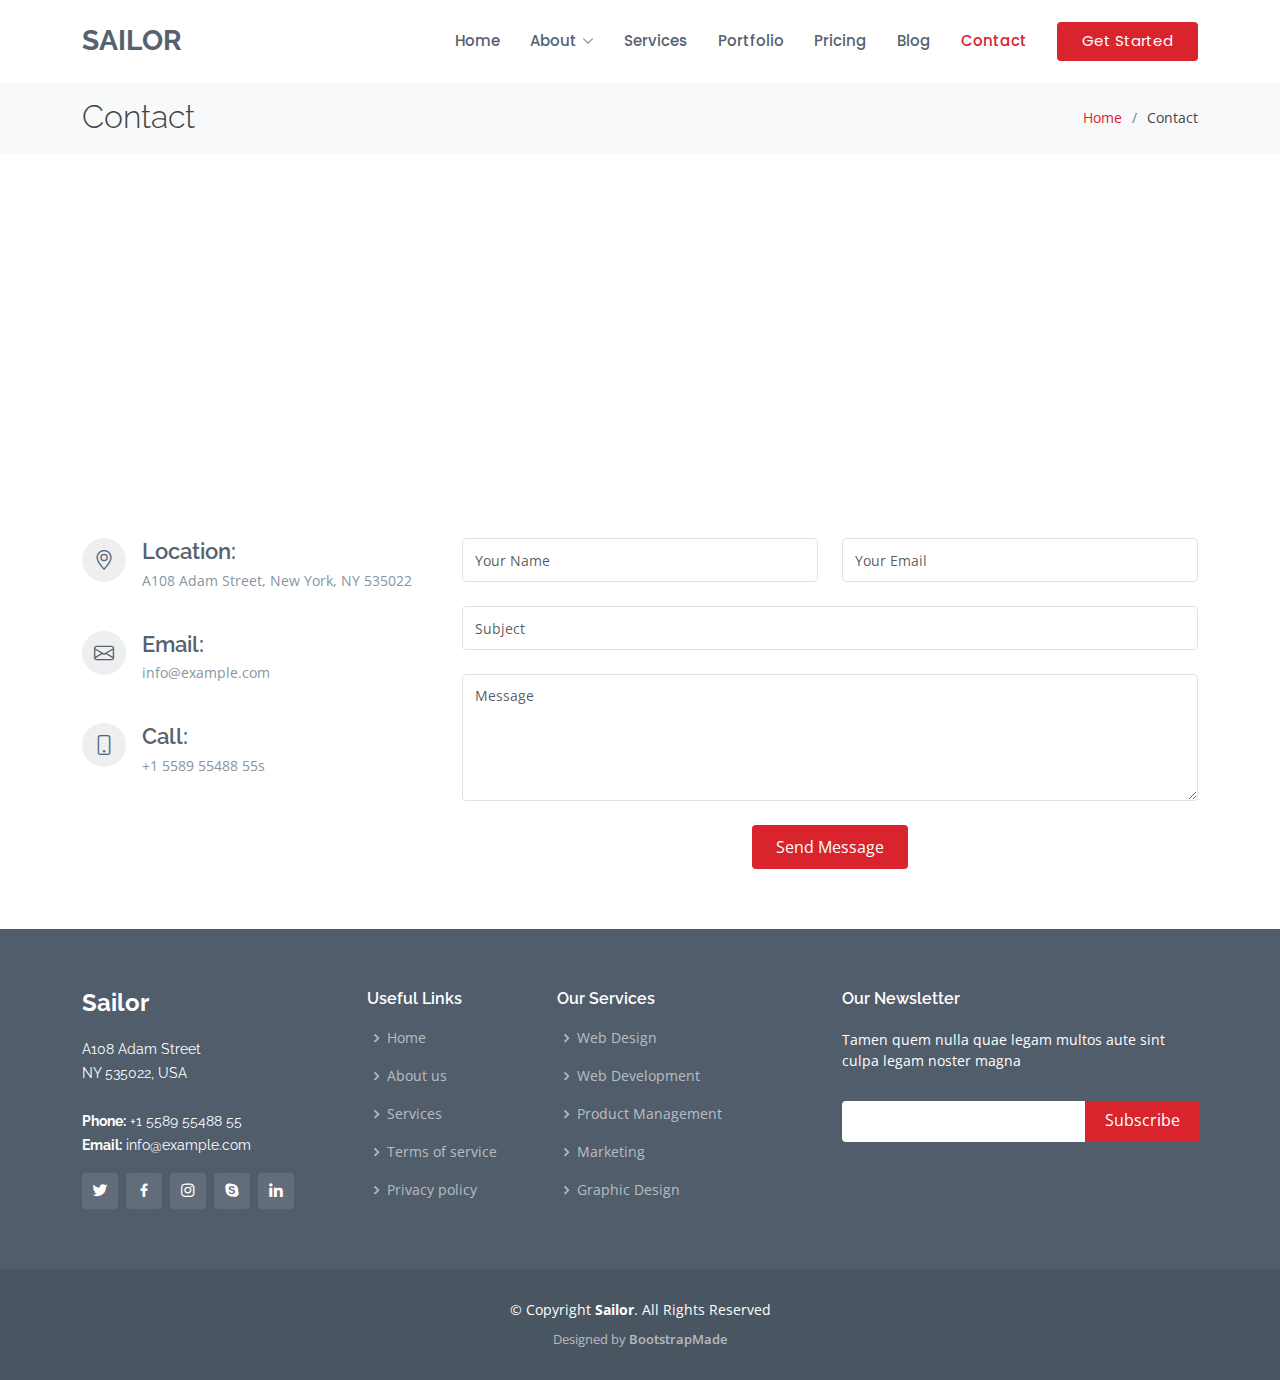
==== contact.html @ 68cdc19b "initial" ====
<!DOCTYPE html>
<html lang="en">

<head>
  <meta charset="utf-8">
  <meta content="width=device-width, initial-scale=1.0" name="viewport">

  <title>Contact - Sailor Bootstrap Template</title>
  <meta content="" name="description">
  <meta content="" name="keywords">

  <!-- Favicons -->
  <link href="assets/img/favicon.png" rel="icon">
  <link href="assets/img/apple-touch-icon.png" rel="apple-touch-icon">

  <!-- Google Fonts -->
  <link href="https://fonts.googleapis.com/css?family=Open+Sans:300,300i,400,400i,600,600i,700,700i|Raleway:300,300i,400,400i,500,500i,600,600i,700,700i|Poppins:300,300i,400,400i,500,500i,600,600i,700,700i" rel="stylesheet">

  <!-- Vendor CSS Files -->
  <link href="assets/vendor/animate.css/animate.min.css" rel="stylesheet">
  <link href="assets/vendor/bootstrap/css/bootstrap.min.css" rel="stylesheet">
  <link href="assets/vendor/bootstrap-icons/bootstrap-icons.css" rel="stylesheet">
  <link href="assets/vendor/boxicons/css/boxicons.min.css" rel="stylesheet">
  <link href="assets/vendor/glightbox/css/glightbox.min.css" rel="stylesheet">
  <link href="assets/vendor/remixicon/remixicon.css" rel="stylesheet">
  <link href="assets/vendor/swiper/swiper-bundle.min.css" rel="stylesheet">

  <!-- Template Main CSS File -->
  <link href="assets/css/style.css" rel="stylesheet">

  <!-- =======================================================
  * Template Name: Sailor
  * Updated: Jul 27 2023 with Bootstrap v5.3.1
  * Template URL: https://bootstrapmade.com/sailor-free-bootstrap-theme/
  * Author: BootstrapMade.com
  * License: https://bootstrapmade.com/license/
  ======================================================== -->
</head>

<body>

  <!-- ======= Header ======= -->
  <header id="header" class="fixed-top d-flex align-items-center">
    <div class="container d-flex align-items-center">

      <h1 class="logo me-auto"><a href="index.html">Sailor</a></h1>
      <!-- Uncomment below if you prefer to use an image logo -->
      <!-- <a href="index.html" class="logo me-auto"><img src="assets/img/logo.png" alt="" class="img-fluid"></a>-->

      <nav id="navbar" class="navbar">
        <ul>
          <li><a href="index.html">Home</a></li>

          <li class="dropdown"><a href="#"><span>About</span> <i class="bi bi-chevron-down"></i></a>
            <ul>
              <li><a href="about.html">About</a></li>
              <li><a href="team.html">Team</a></li>
              <li><a href="testimonials.html">Testimonials</a></li>

              <li class="dropdown"><a href="#"><span>Deep Drop Down</span> <i class="bi bi-chevron-right"></i></a>
                <ul>
                  <li><a href="#">Deep Drop Down 1</a></li>
                  <li><a href="#">Deep Drop Down 2</a></li>
                  <li><a href="#">Deep Drop Down 3</a></li>
                  <li><a href="#">Deep Drop Down 4</a></li>
                  <li><a href="#">Deep Drop Down 5</a></li>
                </ul>
              </li>
            </ul>
          </li>
          <li><a href="services.html">Services</a></li>
          <li><a href="portfolio.html">Portfolio</a></li>
          <li><a href="pricing.html">Pricing</a></li>
          <li><a href="blog.html">Blog</a></li>

          <li><a href="contact.html" class="active">Contact</a></li>
          <li><a href="index.html" class="getstarted">Get Started</a></li>
        </ul>
        <i class="bi bi-list mobile-nav-toggle"></i>
      </nav><!-- .navbar -->

    </div>
  </header><!-- End Header -->

  <main id="main">

    <!-- ======= Breadcrumbs ======= -->
    <section id="breadcrumbs" class="breadcrumbs">
      <div class="container">

        <div class="d-flex justify-content-between align-items-center">
          <h2>Contact</h2>
          <ol>
            <li><a href="index.html">Home</a></li>
            <li>Contact</li>
          </ol>
        </div>

      </div>
    </section><!-- End Breadcrumbs -->

    <!-- ======= Contact Section ======= -->
    <section id="contact" class="contact">
      <div class="container">

        <div>
          <iframe style="border:0; width: 100%; height: 270px;" src="https://www.google.com/maps/embed?pb=!1m14!1m8!1m3!1d12097.433213460943!2d-74.0062269!3d40.7101282!3m2!1i1024!2i768!4f13.1!3m3!1m2!1s0x0%3A0xb89d1fe6bc499443!2sDowntown+Conference+Center!5e0!3m2!1smk!2sbg!4v1539943755621" frameborder="0" allowfullscreen></iframe>
        </div>

        <div class="row mt-5">

          <div class="col-lg-4">
            <div class="info">
              <div class="address">
                <i class="bi bi-geo-alt"></i>
                <h4>Location:</h4>
                <p>A108 Adam Street, New York, NY 535022</p>
              </div>

              <div class="email">
                <i class="bi bi-envelope"></i>
                <h4>Email:</h4>
                <p>info@example.com</p>
              </div>

              <div class="phone">
                <i class="bi bi-phone"></i>
                <h4>Call:</h4>
                <p>+1 5589 55488 55s</p>
              </div>

            </div>

          </div>

          <div class="col-lg-8 mt-5 mt-lg-0">

            <form action="forms/contact.php" method="post" role="form" class="php-email-form">
              <div class="row">
                <div class="col-md-6 form-group">
                  <input type="text" name="name" class="form-control" id="name" placeholder="Your Name" required>
                </div>
                <div class="col-md-6 form-group mt-3 mt-md-0">
                  <input type="email" class="form-control" name="email" id="email" placeholder="Your Email" required>
                </div>
              </div>
              <div class="form-group mt-3">
                <input type="text" class="form-control" name="subject" id="subject" placeholder="Subject" required>
              </div>
              <div class="form-group mt-3">
                <textarea class="form-control" name="message" rows="5" placeholder="Message" required></textarea>
              </div>
              <div class="my-3">
                <div class="loading">Loading</div>
                <div class="error-message"></div>
                <div class="sent-message">Your message has been sent. Thank you!</div>
              </div>
              <div class="text-center"><button type="submit">Send Message</button></div>
            </form>

          </div>

        </div>

      </div>
    </section><!-- End Contact Section -->

  </main><!-- End #main -->

  <!-- ======= Footer ======= -->
  <footer id="footer">
    <div class="footer-top">
      <div class="container">
        <div class="row">

          <div class="col-lg-3 col-md-6">
            <div class="footer-info">
              <h3>Sailor</h3>
              <p>
                A108 Adam Street <br>
                NY 535022, USA<br><br>
                <strong>Phone:</strong> +1 5589 55488 55<br>
                <strong>Email:</strong> info@example.com<br>
              </p>
              <div class="social-links mt-3">
                <a href="#" class="twitter"><i class="bx bxl-twitter"></i></a>
                <a href="#" class="facebook"><i class="bx bxl-facebook"></i></a>
                <a href="#" class="instagram"><i class="bx bxl-instagram"></i></a>
                <a href="#" class="google-plus"><i class="bx bxl-skype"></i></a>
                <a href="#" class="linkedin"><i class="bx bxl-linkedin"></i></a>
              </div>
            </div>
          </div>

          <div class="col-lg-2 col-md-6 footer-links">
            <h4>Useful Links</h4>
            <ul>
              <li><i class="bx bx-chevron-right"></i> <a href="#">Home</a></li>
              <li><i class="bx bx-chevron-right"></i> <a href="#">About us</a></li>
              <li><i class="bx bx-chevron-right"></i> <a href="#">Services</a></li>
              <li><i class="bx bx-chevron-right"></i> <a href="#">Terms of service</a></li>
              <li><i class="bx bx-chevron-right"></i> <a href="#">Privacy policy</a></li>
            </ul>
          </div>

          <div class="col-lg-3 col-md-6 footer-links">
            <h4>Our Services</h4>
            <ul>
              <li><i class="bx bx-chevron-right"></i> <a href="#">Web Design</a></li>
              <li><i class="bx bx-chevron-right"></i> <a href="#">Web Development</a></li>
              <li><i class="bx bx-chevron-right"></i> <a href="#">Product Management</a></li>
              <li><i class="bx bx-chevron-right"></i> <a href="#">Marketing</a></li>
              <li><i class="bx bx-chevron-right"></i> <a href="#">Graphic Design</a></li>
            </ul>
          </div>

          <div class="col-lg-4 col-md-6 footer-newsletter">
            <h4>Our Newsletter</h4>
            <p>Tamen quem nulla quae legam multos aute sint culpa legam noster magna</p>
            <form action="" method="post">
              <input type="email" name="email"><input type="submit" value="Subscribe">
            </form>

          </div>

        </div>
      </div>
    </div>

    <div class="container">
      <div class="copyright">
        &copy; Copyright <strong><span>Sailor</span></strong>. All Rights Reserved
      </div>
      <div class="credits">
        <!-- All the links in the footer should remain intact. -->
        <!-- You can delete the links only if you purchased the pro version. -->
        <!-- Licensing information: https://bootstrapmade.com/license/ -->
        <!-- Purchase the pro version with working PHP/AJAX contact form: https://bootstrapmade.com/sailor-free-bootstrap-theme/ -->
        Designed by <a href="https://bootstrapmade.com/">BootstrapMade</a>
      </div>
    </div>
  </footer><!-- End Footer -->

  <a href="#" class="back-to-top d-flex align-items-center justify-content-center"><i class="bi bi-arrow-up-short"></i></a>

  <!-- Vendor JS Files -->
  <script src="assets/vendor/bootstrap/js/bootstrap.bundle.min.js"></script>
  <script src="assets/vendor/glightbox/js/glightbox.min.js"></script>
  <script src="assets/vendor/isotope-layout/isotope.pkgd.min.js"></script>
  <script src="assets/vendor/swiper/swiper-bundle.min.js"></script>
  <script src="assets/vendor/waypoints/noframework.waypoints.js"></script>
  <script src="assets/vendor/php-email-form/validate.js"></script>

  <!-- Template Main JS File -->
  <script src="assets/js/main.js"></script>

</body>

</html>
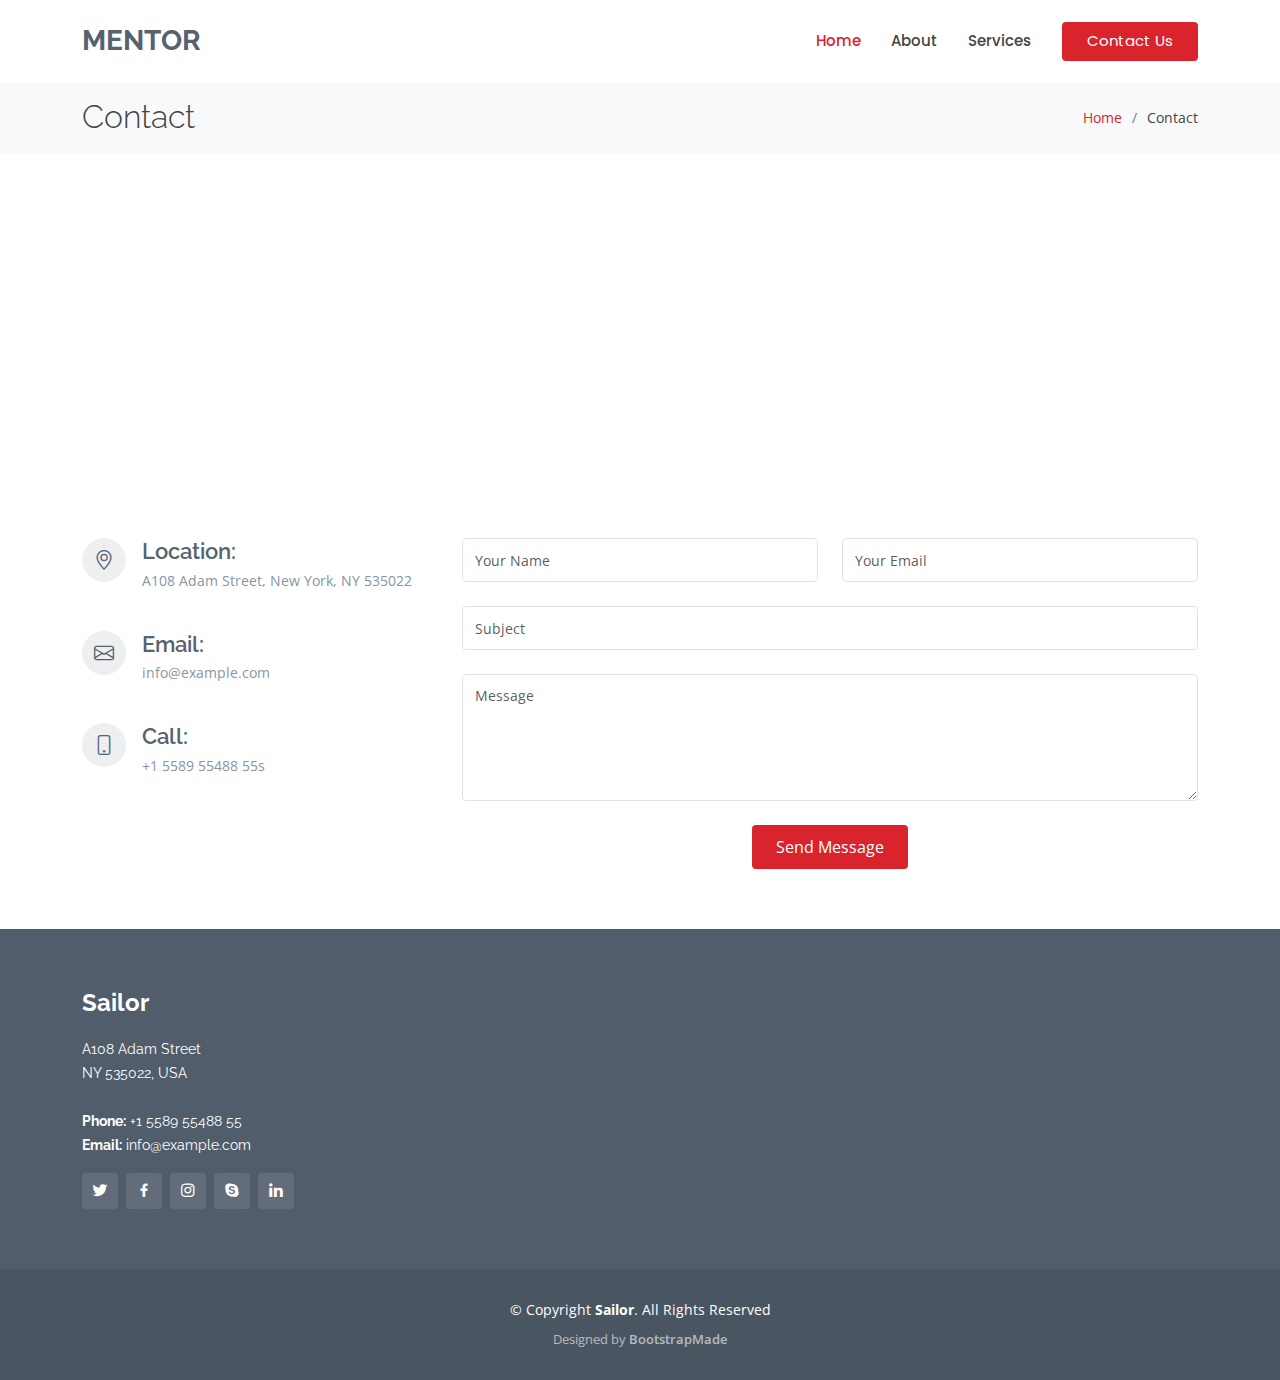
==== commit 90256c3d: "content almost set" ====
--- a/contact.html
+++ b/contact.html
@@ -43,17 +43,20 @@
   <header id="header" class="fixed-top d-flex align-items-center">
     <div class="container d-flex align-items-center">
 
-      <h1 class="logo me-auto"><a href="index.html">Sailor</a></h1>
+      <h1 class="logo me-auto"><a href="index.html">Mentor</a></h1>
       <!-- Uncomment below if you prefer to use an image logo -->
       <!-- <a href="index.html" class="logo me-auto"><img src="assets/img/logo.png" alt="" class="img-fluid"></a>-->
 
       <nav id="navbar" class="navbar">
         <ul>
-          <li><a href="index.html">Home</a></li>
-
-          <li class="dropdown"><a href="#"><span>About</span> <i class="bi bi-chevron-down"></i></a>
+          <li><a href="index.html" class="active">Home</a></li>
+          <li><a  >About</a></li>
+          <li><a >Services</a></li>
+          
+          <!-- <li><a href="blog.html">Blog</a></li> -->
+          <!-- <li class="dropdown"><a ><span>About</span> </a>
             <ul>
-              <li><a href="about.html">About</a></li>
+              <li><a>About</a></li>
               <li><a href="team.html">Team</a></li>
               <li><a href="testimonials.html">Testimonials</a></li>
 
@@ -67,14 +70,13 @@
                 </ul>
               </li>
             </ul>
-          </li>
-          <li><a href="services.html">Services</a></li>
-          <li><a href="portfolio.html">Portfolio</a></li>
-          <li><a href="pricing.html">Pricing</a></li>
-          <li><a href="blog.html">Blog</a></li>
-
-          <li><a href="contact.html" class="active">Contact</a></li>
-          <li><a href="index.html" class="getstarted">Get Started</a></li>
+          </li> -->
+
+          <!-- <li><a href="portfolio.html">Portfolio</a></li> -->
+          <!-- <li><a href="pricing.html">Pricing</a></li> -->
+
+          <li><a href="contact.html" class="getstarted">Contact Us</a></li>
+
         </ul>
         <i class="bi bi-list mobile-nav-toggle"></i>
       </nav><!-- .navbar -->
@@ -192,7 +194,7 @@
             </div>
           </div>
 
-          <div class="col-lg-2 col-md-6 footer-links">
+          <!-- <div class="col-lg-2 col-md-6 footer-links">
             <h4>Useful Links</h4>
             <ul>
               <li><i class="bx bx-chevron-right"></i> <a href="#">Home</a></li>
@@ -221,7 +223,7 @@
               <input type="email" name="email"><input type="submit" value="Subscribe">
             </form>
 
-          </div>
+          </div> -->
 
         </div>
       </div>
--- a/assets/css/style.css
+++ b/assets/css/style.css
@@ -9,6 +9,11 @@
 /*--------------------------------------------------------------
 # General
 --------------------------------------------------------------*/
+*{
+  --primaryBackground:#d9232d;
+  --primaryBackgroundHover:#e24d55;
+  --primaryColor:#fff;
+}
 body {
   font-family: "Open Sans", sans-serif;
   color: #444444;
@@ -16,11 +21,11 @@
 
 a {
   text-decoration: none;
-  color: #d9232d;
+  color: var(--primaryBackground);
 }
 
 a:hover {
-  color: #e24d55;
+  color: var(--primaryBackgroundHover);
   text-decoration: none;
 }
 
@@ -43,7 +48,7 @@
   right: 15px;
   bottom: 15px;
   z-index: 996;
-  background: #d9232d;
+  background: var(--primaryBackground);
   width: 40px;
   height: 40px;
   border-radius: 4px;
@@ -52,13 +57,13 @@
 
 .back-to-top i {
   font-size: 28px;
-  color: #fff;
+  color: var(--primaryColor);
   line-height: 0;
 }
 
 .back-to-top:hover {
   background: #e1444d;
-  color: #fff;
+  color: var(--primaryColor);
 }
 
 .back-to-top.active {
@@ -149,22 +154,22 @@
 .navbar .active,
 .navbar .active:focus,
 .navbar li:hover>a {
-  color: #d9232d;
+  color: var(--primaryBackground);
 }
 
 .navbar .getstarted,
 .navbar .getstarted:focus {
-  background: #d9232d;
+  background: var(--primaryBackground);
   padding: 8px 25px;
   margin-left: 30px;
   border-radius: 4px;
   font-weight: 400;
-  color: #fff;
+  color: var(--primaryColor);
 }
 
 .navbar .getstarted:hover,
 .navbar .getstarted:focus:hover {
-  color: #fff;
+  color: var(--primaryColor);
   background: #e1444d;
 }
 
@@ -178,7 +183,7 @@
   z-index: 99;
   opacity: 0;
   visibility: hidden;
-  background: #fff;
+  background: var(--primaryColor);
   box-shadow: 0px 0px 30px rgba(127, 137, 161, 0.25);
   transition: 0.3s;
 }
@@ -201,7 +206,7 @@
 .navbar .dropdown ul a:hover,
 .navbar .dropdown ul .active:hover,
 .navbar .dropdown ul li:hover>a {
-  color: #d9232d;
+  color: var(--primaryBackground);
 }
 
 .navbar .dropdown:hover>ul {
@@ -246,7 +251,7 @@
 }
 
 .mobile-nav-toggle.bi-x {
-  color: #fff;
+  color: var(--primaryColor);
 }
 
 @media (max-width: 991px) {
@@ -285,7 +290,7 @@
   bottom: 15px;
   left: 15px;
   padding: 10px 0;
-  background-color: #fff;
+  background-color: var(--primaryColor);
   overflow-y: auto;
   transition: 0.3s;
 }
@@ -300,7 +305,7 @@
 .navbar-mobile a:hover,
 .navbar-mobile .active,
 .navbar-mobile li:hover>a {
-  color: #d9232d;
+  color: var(--primaryBackground);
 }
 
 .navbar-mobile .getstarted,
@@ -316,7 +321,7 @@
   z-index: 99;
   opacity: 1;
   visibility: visible;
-  background: #fff;
+  background: var(--primaryColor);
   box-shadow: 0px 0px 30px rgba(127, 137, 161, 0.25);
 }
 
@@ -335,7 +340,7 @@
 .navbar-mobile .dropdown ul a:hover,
 .navbar-mobile .dropdown ul .active:hover,
 .navbar-mobile .dropdown ul li:hover>a {
-  color: #d9232d;
+  color: var(--primaryBackground);
 }
 
 .navbar-mobile .dropdown>.dropdown-active {
@@ -391,7 +396,7 @@
 }
 
 #hero h2 {
-  color: #fff;
+  color: var(--primaryColor);
   margin-bottom: 20px;
   font-size: 48px;
   font-weight: 700;
@@ -400,7 +405,7 @@
 #hero p {
   animation-delay: 0.4s;
   margin: 0 auto 30px auto;
-  color: #fff;
+  color: var(--primaryColor);
 }
 
 #hero .carousel-inner .carousel-item {
@@ -456,7 +461,7 @@
 #hero .carousel-indicators li {
   list-style-type: none;
   cursor: pointer;
-  background: #fff;
+  background: var(--primaryColor);
   overflow: hidden;
   border: 0;
   width: 12px;
@@ -468,7 +473,7 @@
 
 #hero .carousel-indicators li.active {
   opacity: 1;
-  background: #d9232d;
+  background: var(--primaryBackground);
 }
 
 #hero .btn-get-started {
@@ -481,9 +486,9 @@
   border-radius: 4px;
   transition: 0.5s;
   line-height: 1;
-  color: #fff;
+  color: var(--primaryColor);
   animation-delay: 0.8s;
-  background: #d9232d;
+  background: var(--primaryBackground);
 }
 
 #hero .btn-get-started:hover {
@@ -658,7 +663,7 @@
   top: 7px;
   position: absolute;
   font-size: 20px;
-  color: #d9232d;
+  color: var(--primaryBackground);
 }
 
 .about .content p:last-child {
@@ -703,7 +708,7 @@
 
 .services .icon-box i {
   float: left;
-  color: #d9232d;
+  color: var(--primaryBackground);
   font-size: 40px;
 }
 
@@ -726,7 +731,7 @@
 }
 
 .services .icon-box:hover h4 a {
-  color: #d9232d;
+  color: var(--primaryBackground);
 }
 
 /*--------------------------------------------------------------
@@ -759,8 +764,8 @@
 
 .portfolio #portfolio-flters li:hover,
 .portfolio #portfolio-flters li.filter-active {
-  color: #fff;
-  background: #d9232d;
+  color: var(--primaryColor);
+  background: var(--primaryBackground);
 }
 
 .portfolio #portfolio-flters li:last-child {
@@ -810,7 +815,7 @@
 
 .portfolio .portfolio-wrap .portfolio-info h4 {
   font-size: 20px;
-  color: #fff;
+  color: var(--primaryColor);
   font-weight: 600;
 }
 
@@ -871,13 +876,13 @@
 .portfolio-details .portfolio-details-slider .swiper-pagination .swiper-pagination-bullet {
   width: 12px;
   height: 12px;
-  background-color: #fff;
+  background-color: var(--primaryColor);
   opacity: 1;
-  border: 1px solid #d9232d;
+  border: 1px solid var(--primaryBackground);
 }
 
 .portfolio-details .portfolio-details-slider .swiper-pagination .swiper-pagination-bullet-active {
-  background-color: #d9232d;
+  background-color: var(--primaryBackground);
 }
 
 .portfolio-details .portfolio-info {
@@ -996,13 +1001,13 @@
 }
 
 .team .member .social a i {
-  color: #fff;
+  color: var(--primaryColor);
   font-size: 16px;
   margin: 0 2px;
 }
 
 .team .member .social a:hover {
-  background: #d9232d;
+  background: var(--primaryBackground);
 }
 
 .team .member .social a+a {
@@ -1068,12 +1073,12 @@
 }
 
 .features .nav-link:hover {
-  color: #d9232d;
+  color: var(--primaryBackground);
 }
 
 .features .nav-link.active {
-  color: #d9232d;
-  border-color: #d9232d;
+  color: var(--primaryBackground);
+  border-color: var(--primaryBackground);
 }
 
 .features .tab-pane.active {
@@ -1102,8 +1107,8 @@
   }
 
   .features .nav-link.active {
-    color: #fff;
-    background: #d9232d;
+    color: var(--primaryColor);
+    background: var(--primaryBackground);
   }
 }
 
@@ -1112,7 +1117,7 @@
 --------------------------------------------------------------*/
 .pricing .box {
   padding: 20px;
-  background: #fff;
+  background: var(--primaryColor);
   text-align: center;
   box-shadow: 0px 0px 4px rgba(0, 0, 0, 0.12);
   border-radius: 5px;
@@ -1132,7 +1137,7 @@
 
 .pricing h4 {
   font-size: 36px;
-  color: #d9232d;
+  color: var(--primaryBackground);
   font-weight: 600;
   font-family: "Poppins", sans-serif;
   margin-bottom: 20px;
@@ -1164,7 +1169,7 @@
 }
 
 .pricing ul i {
-  color: #d9232d;
+  color: var(--primaryBackground);
   font-size: 18px;
   padding-right: 4px;
 }
@@ -1182,11 +1187,11 @@
 }
 
 .pricing .btn-buy {
-  background: #d9232d;
+  background: var(--primaryBackground);
   display: inline-block;
   padding: 8px 35px 9px 35px;
   border-radius: 4px;
-  color: #fff;
+  color: var(--primaryColor);
   transition: none;
   font-size: 14px;
   font-weight: 400;
@@ -1200,8 +1205,8 @@
 }
 
 .pricing .featured h3 {
-  color: #fff;
-  background: #d9232d;
+  color: var(--primaryColor);
+  background: var(--primaryBackground);
 }
 
 .pricing .advanced {
@@ -1213,8 +1218,8 @@
   z-index: 1;
   font-size: 14px;
   padding: 1px 0 3px 0;
-  background: #d9232d;
-  color: #fff;
+  background: var(--primaryBackground);
+  color: var(--primaryColor);
 }
 
 /*--------------------------------------------------------------
@@ -1260,13 +1265,13 @@
   padding: 40px;
   box-shadow: 0px 2px 12px rgba(0, 0, 0, 0.08);
   position: relative;
-  background: #fff;
+  background: var(--primaryColor);
 }
 
 .testimonials .testimonial-item .testimonial-img {
   width: 90px;
   border-radius: 50px;
-  border: 6px solid #fff;
+  border: 6px solid var(--primaryColor);
   float: left;
   margin: 0 10px 0 0;
 }
@@ -1314,7 +1319,7 @@
 --------------------------------------------------------------*/
 .contact .info {
   width: 100%;
-  background: #fff;
+  background: var(--primaryColor);
 }
 
 .contact .info i {
@@ -1355,12 +1360,12 @@
 .contact .info .address:hover i,
 .contact .info .phone:hover i {
   background: #556270;
-  color: #fff;
+  color: var(--primaryColor);
 }
 
 .contact .php-email-form {
   width: 100%;
-  background: #fff;
+  background: var(--primaryColor);
 }
 
 .contact .php-email-form .form-group {
@@ -1369,7 +1374,7 @@
 
 .contact .php-email-form .error-message {
   display: none;
-  color: #fff;
+  color: var(--primaryColor);
   background: #ed3c0d;
   text-align: left;
   padding: 15px;
@@ -1382,7 +1387,7 @@
 
 .contact .php-email-form .sent-message {
   display: none;
-  color: #fff;
+  color: var(--primaryColor);
   background: #18d26e;
   text-align: center;
   padding: 15px;
@@ -1391,7 +1396,7 @@
 
 .contact .php-email-form .loading {
   display: none;
-  background: #fff;
+  background: var(--primaryColor);
   text-align: center;
   padding: 15px;
 }
@@ -1418,7 +1423,7 @@
 
 .contact .php-email-form input:focus,
 .contact .php-email-form textarea:focus {
-  border-color: #d9232d;
+  border-color: var(--primaryBackground);
 }
 
 .contact .php-email-form input {
@@ -1430,16 +1435,16 @@
 }
 
 .contact .php-email-form button[type=submit] {
-  background: #d9232d;
+  background: var(--primaryBackground);
   border: 0;
   padding: 10px 24px;
-  color: #fff;
+  color: var(--primaryColor);
   transition: 0.4s;
   border-radius: 4px;
 }
 
 .contact .php-email-form button[type=submit]:hover {
-  background: #e24d55;
+  background: var(--primaryBackgroundHover);
 }
 
 @keyframes animate-loading {
@@ -1484,7 +1489,7 @@
 }
 
 .blog .entry .entry-title a:hover {
-  color: #d9232d;
+  color: var(--primaryBackground);
 }
 
 .blog .entry .entry-meta {
@@ -1529,8 +1534,8 @@
 
 .blog .entry .entry-content .read-more a {
   display: inline-block;
-  background: #d9232d;
-  color: #fff;
+  background: var(--primaryBackground);
+  color: var(--primaryColor);
   padding: 6px 20px;
   transition: 0.3s;
   font-size: 14px;
@@ -1593,7 +1598,7 @@
 }
 
 .blog .entry .entry-footer a:hover {
-  color: #d9232d;
+  color: var(--primaryBackground);
 }
 
 .blog .entry .entry-footer .cats {
@@ -1702,7 +1707,7 @@
 }
 
 .blog .blog-comments .comment h5 a:hover {
-  color: #d9232d;
+  color: var(--primaryBackground);
 }
 
 .blog .blog-comments .comment h5 .reply {
@@ -1803,12 +1808,12 @@
 
 .blog .blog-pagination li.active,
 .blog .blog-pagination li:hover {
-  background: #d9232d;
+  background: var(--primaryBackground);
 }
 
 .blog .blog-pagination li.active a,
 .blog .blog-pagination li:hover a {
-  color: #fff;
+  color: var(--primaryColor);
 }
 
 .blog .sidebar {
@@ -1831,7 +1836,7 @@
 }
 
 .blog .sidebar .search-form form {
-  background: #fff;
+  background: var(--primaryColor);
   border: 1px solid #ddd;
   padding: 3px 10px;
   position: relative;
@@ -1854,8 +1859,8 @@
   font-size: 16px;
   padding: 0 15px;
   margin: -1px;
-  background: #d9232d;
-  color: #fff;
+  background: var(--primaryBackground);
+  color: var(--primaryColor);
   transition: 0.3s;
   border-radius: 0 4px 4px 0;
   line-height: 0;
@@ -1884,7 +1889,7 @@
 }
 
 .blog .sidebar .categories ul a:hover {
-  color: #d9232d;
+  color: var(--primaryBackground);
 }
 
 .blog .sidebar .categories ul a span {
@@ -1914,7 +1919,7 @@
 }
 
 .blog .sidebar .recent-posts h4 a:hover {
-  color: #d9232d;
+  color: var(--primaryBackground);
 }
 
 .blog .sidebar .recent-posts time {
@@ -1949,9 +1954,9 @@
 }
 
 .blog .sidebar .tags ul a:hover {
-  color: #fff;
-  border: 1px solid #d9232d;
-  background: #d9232d;
+  color: var(--primaryColor);
+  border: 1px solid var(--primaryBackground);
+  background: var(--primaryBackground);
 }
 
 .blog .sidebar .tags ul a span {
@@ -1966,7 +1971,7 @@
 #footer {
   background: #4a5562;
   padding: 0 0 30px 0;
-  color: #fff;
+  color: var(--primaryColor);
   font-size: 14px;
 }
 
@@ -1992,14 +1997,14 @@
   line-height: 24px;
   margin-bottom: 0;
   font-family: "Raleway", sans-serif;
-  color: #fff;
+  color: var(--primaryColor);
 }
 
 #footer .footer-top .social-links a {
   font-size: 18px;
   display: inline-block;
   background: rgba(255, 255, 255, 0.1);
-  color: #fff;
+  color: var(--primaryColor);
   line-height: 1;
   padding: 8px 0;
   margin-right: 4px;
@@ -2011,15 +2016,15 @@
 }
 
 #footer .footer-top .social-links a:hover {
-  background: #d9232d;
-  color: #fff;
+  background: var(--primaryBackground);
+  color: var(--primaryColor);
   text-decoration: none;
 }
 
 #footer .footer-top h4 {
   font-size: 16px;
   font-weight: 600;
-  color: #fff;
+  color: var(--primaryColor);
   position: relative;
   padding-bottom: 12px;
 }
@@ -2064,7 +2069,7 @@
 
 #footer .footer-top .footer-newsletter form {
   margin-top: 30px;
-  background: #fff;
+  background: var(--primaryColor);
   padding: 6px 10px;
   position: relative;
   border-radius: 4px;
@@ -2085,8 +2090,8 @@
   background: none;
   font-size: 16px;
   padding: 0 20px 2px 20px;
-  background: #d9232d;
-  color: #fff;
+  background: var(--primaryBackground);
+  color: var(--primaryColor);
   transition: 0.3s;
   border-radius: 0 4px 4px 0;
 }
